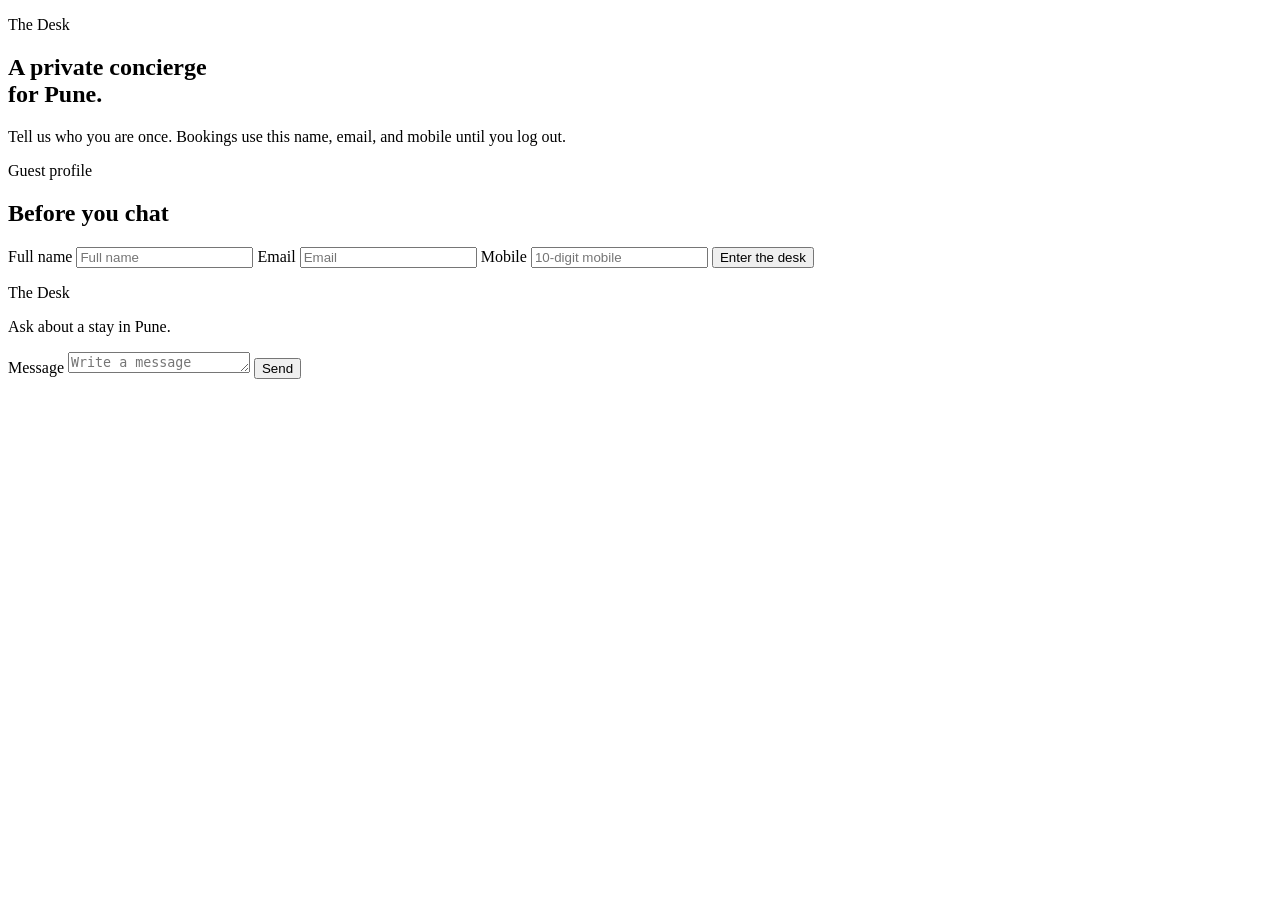
==== HOTEL-CHATBOT-CLIENT/static/index.html @ 4286d3eb "Remove the switch-guest hint from the first screen. The guest form no longer tells people to log out" ====
<!DOCTYPE html>
<html lang="en">
<head>
  <meta charset="UTF-8" />
  <meta name="viewport" content="width=device-width, initial-scale=1, viewport-fit=cover" />
  <title>The Desk</title>
  <link rel="stylesheet" href="/static/styles.css" />
</head>
<body class="locked">
  <div id="gate" class="gate">
    <section class="signin">
      <div class="signin-stage">
        <p class="mark">The Desk</p>
        <h1>A private concierge<br />for Pune.</h1>
        <p class="signin-copy">Tell us who you are once. Bookings use this name, email, and mobile until you log out.</p>
      </div>
      <div class="signin-panel">
        <p class="panel-kicker">Guest profile</p>
        <h2>Before you chat</h2>
        <form id="guest-form" class="guest-form">
          <label class="sr-only" for="guest-name">Full name</label>
          <input id="guest-name" name="name" type="text" maxlength="80" placeholder="Full name" autocomplete="name" required />
          <label class="sr-only" for="guest-email">Email</label>
          <input id="guest-email" name="email" type="email" maxlength="120" placeholder="Email" autocomplete="email" required />
          <label class="sr-only" for="guest-phone">Mobile</label>
          <input id="guest-phone" name="phone" type="tel" inputmode="numeric" maxlength="15" placeholder="10-digit mobile" autocomplete="tel" required />
          <button type="submit">Enter the desk</button>
        </form>
        <p id="gate-error" class="gate-error"></p>
      </div>
    </section>
  </div>

  <div class="desk">
    <header class="topbar">
      <p class="brand">The Desk</p>
      <div id="account" class="account" hidden>
        <span id="account-name"></span>
        <button type="button" id="logout">Log out</button>
      </div>
    </header>
    <section id="thread" class="thread" aria-live="polite"></section>
    <p id="blank" class="blank">Ask about a stay in Pune.</p>
    <form id="chat-form" class="composer">
      <label class="sr-only" for="message">Message</label>
      <textarea id="message" name="message" maxlength="4000" rows="1" placeholder="Write a message"></textarea>
      <button type="submit" id="send">Send</button>
    </form>
  </div>
  <div id="lightbox" class="lightbox" hidden>
    <button type="button" id="lightbox-close" class="lightbox-close">Close</button>
    <img id="lightbox-image" alt="" />
    <p id="lightbox-caption"></p>
  </div>
  <script src="/static/chat.js"></script>
</body>
</html>
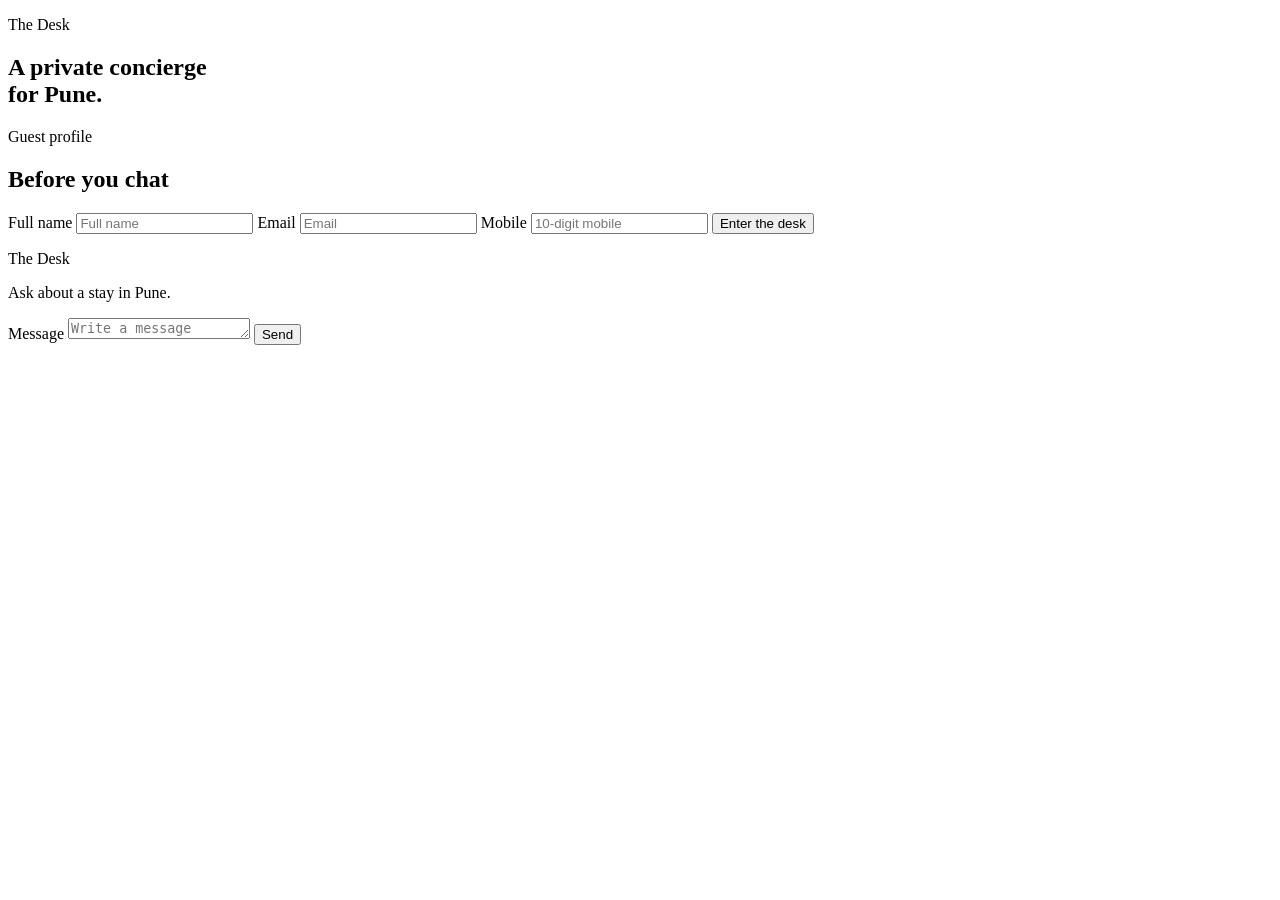
==== commit 938a748b: "Hide chat UI on the guest screen so leftover copy cannot show under the button. Also drop the log-ou" ====
--- a/HOTEL-CHATBOT-CLIENT/static/index.html
+++ b/HOTEL-CHATBOT-CLIENT/static/index.html
@@ -4,7 +4,7 @@
   <meta charset="UTF-8" />
   <meta name="viewport" content="width=device-width, initial-scale=1, viewport-fit=cover" />
   <title>The Desk</title>
-  <link rel="stylesheet" href="/static/styles.css" />
+  <link rel="stylesheet" href="/static/styles.css?v=3" />
 </head>
 <body class="locked">
   <div id="gate" class="gate">
@@ -12,7 +12,6 @@
       <div class="signin-stage">
         <p class="mark">The Desk</p>
         <h1>A private concierge<br />for Pune.</h1>
-        <p class="signin-copy">Tell us who you are once. Bookings use this name, email, and mobile until you log out.</p>
       </div>
       <div class="signin-panel">
         <p class="panel-kicker">Guest profile</p>
@@ -52,6 +51,6 @@
     <img id="lightbox-image" alt="" />
     <p id="lightbox-caption"></p>
   </div>
-  <script src="/static/chat.js"></script>
+  <script src="/static/chat.js?v=3"></script>
 </body>
 </html>
